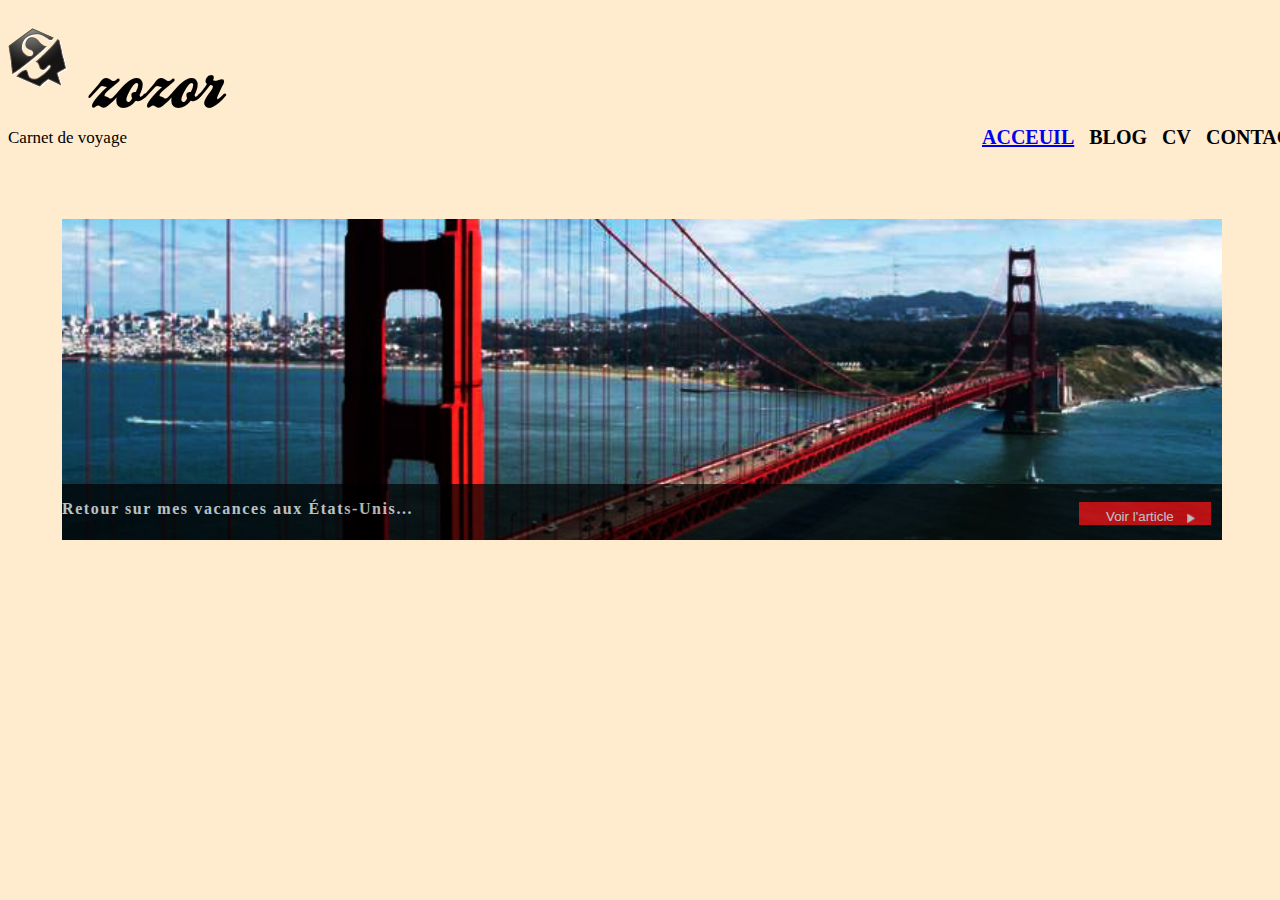
==== index.html @ 439c546a "openclassroom" ====
<!DOCTYPE html>
<html>
    <head>
        <meta charset="utf-8" />
        <link rel="stylesheet" href="./css/style.css" />
        <link rel="stylesheet" href="./css/header.css" />
        <link rel="stylesheet" href="./css/article.css" />
        <link rel="stylesheet" href="./css/aside1.css" />
        <title></title>
    </head>
    <body>
       <header></header>
       <section></section>
       <footer></footer>

       <script src="https://code.jquery.com/jquery-3.5.1.min.js"></script>
       <script src="./js/app.js"></script>
    </body>
</html>
---- css/style.css ----
@font-face {
    font-family: 'ballpark';
    src: url('../polices/ballpark.eot');
    src:url('../polices/ballpark.woff') format('woff'),
        url('../polices/ballpark.ttf') format('truetype'),
        url('../polices/ballpark.svg') format('svg');
    font-weight: normal;
    font-style: normal;
}
body{
    background-color: blanchedalmond;
}
---- css/header.css ----
.repositry-name{
    margin-right: 20px;
    margin-left: 80px;
    font-size: 70px;
    font-family: "ballpark";
    margin-top: -37px;
}
.container{
    display: flex;
    flex-direction: row;
    margin-bottom: 20px;
}
.list-navigation{
    display: flex;
    flex-direction: row;
    font-weight: bold;
    font-size: 20px;
    list-style-type: none;
}
.item{
    display: flex;
    margin-right: 15px;
    margin-bottom: 30px;

}
.repositry-description{
    font-size: 17px;
}
.repositry-image{
    margin-top: 20px;
    
}
.content{
    flex: 1;
}
.navigation{
    flex: 1;
    margin-left: 700px;
    margin-top: 98px;
}
---- css/aside1.css ----
.container-aside1{
    background-image: url("../images/sanfrancisco.jpg");
    background-repeat: repeat-y;
    background-size: cover;
    height: 100%;
    margin-left: 54px;
    margin-right: 50px;
    position: relative;
}
.txt-aside1{
    display: flex;
    align-items: flex-start;
    flex: 1;
    color: #fff;
    font-weight: bold;
    font-size: inherit;
    letter-spacing: 0.1em;
}
.btn-txt-aside1{
    height: 100%;
    width: 100%;
    color: white;
    margin-top: 6px;
   
    margin-right: -8px;
}
.btn-img-aside1{
    height: 10px;
    width: 10px;
    margin-top: 10px;
    margin-right: 9px;
}
.btn-content-aside1{
    width: 134px;
    margin-top: 17px;
    margin-bottom: 14px;
    margin-right: 10px;
    display: flex;
    background-color: red;
    border: 1px solid black;
    margin-top: 17px;
}

section{
    width: 100%;
    height: 321px;
}
.content-aside1{
    display: flex;
    flex-direction: row;
    position: absolute;
    bottom: 0;
    width: 100%;
    background-color: black;
    opacity: 0.7;
}
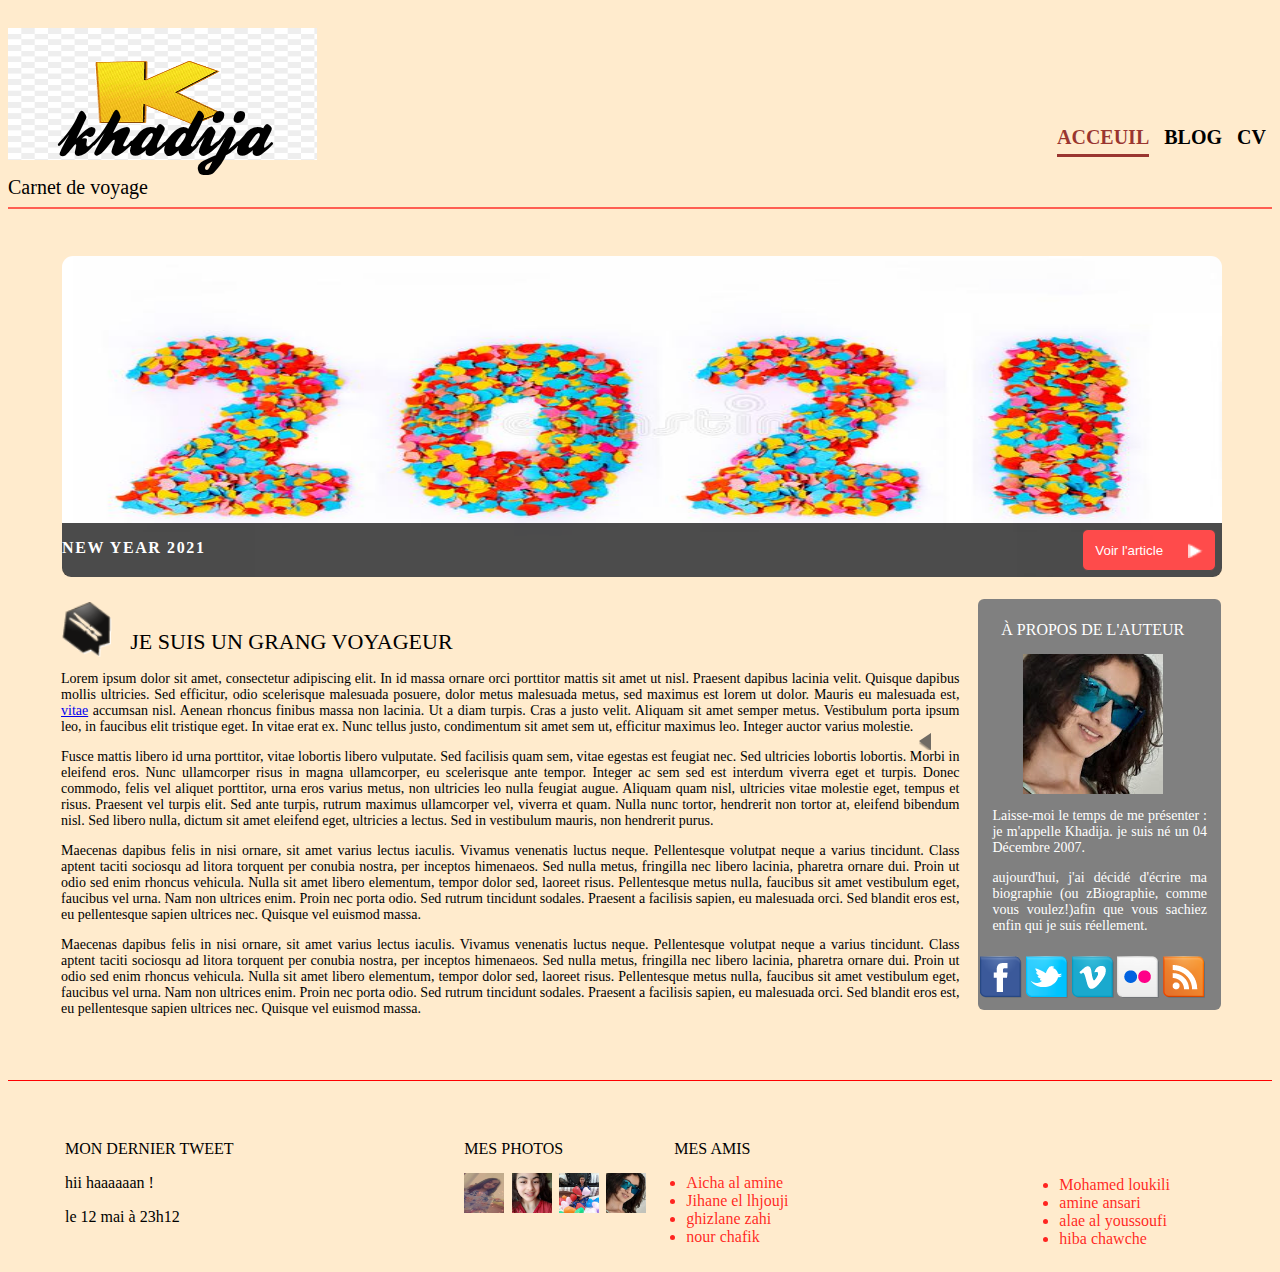
==== commit a57a0d5c: "pas a pas done" ====
--- a/index.html
+++ b/index.html
@@ -1,19 +1,29 @@
 <!DOCTYPE html>
 <html>
-    <head>
-        <meta charset="utf-8" />
-        <link rel="stylesheet" href="./css/style.css" />
-        <link rel="stylesheet" href="./css/header.css" />
-        <link rel="stylesheet" href="./css/article.css" />
-        <link rel="stylesheet" href="./css/aside1.css" />
-        <title></title>
-    </head>
-    <body>
-       <header></header>
-       <section></section>
-       <footer></footer>
 
-       <script src="https://code.jquery.com/jquery-3.5.1.min.js"></script>
-       <script src="./js/app.js"></script>
-    </body>
+<head>
+    <meta charset="utf-8" />
+    <link rel="stylesheet" href="./css/style.css" />
+    <link rel="stylesheet" href="./css/header.css" />
+    <link rel="stylesheet" href="./css/article.css" />
+    <link rel="stylesheet" href="./css/aside1.css" />
+    <link rel="stylesheet" href="./css/aside2.css" />
+    <link rel="stylesheet" href="./css/footer.css" />
+    <title></title>
+</head>
+
+<body>
+    <header></header>
+    <section>
+        <div class="container-aside1"></div>
+        <div class="article-aside2">
+            <article class="container-article"></article>
+            <div class="container-aside2"></div>
+        </div>
+    </section>
+    <footer></footer>
+    <script src="./js/jquery.js"></script>
+    <script src="./js/app.js"></script>
+</body>
+
 </html>--- a/css/style.css
+++ b/css/style.css
@@ -10,3 +10,15 @@
 body{
     background-color: blanchedalmond;
 }
+
+.article-aside2{
+    display: flex;
+    flex-direction: row;
+}
+.container-article{
+    flex:4;
+}
+
+.container-aside2{
+    flex:1;
+}--- a/css/header.css
+++ b/css/header.css
@@ -1,6 +1,6 @@
 .repositry-name{
     margin-right: 20px;
-    margin-left: 80px;
+    margin-left: 50px;
     font-size: 70px;
     font-family: "ballpark";
     margin-top: -37px;
@@ -8,7 +8,12 @@
 .container{
     display: flex;
     flex-direction: row;
-    margin-bottom: 20px;
+    margin-bottom: 47px;
+    border-bottom: 2px solid rgba(255, 0, 0, 0.6);
+}
+.logo-kh{
+    height: 132px;
+width: 309px;
 }
 .list-navigation{
     display: flex;
@@ -24,11 +29,12 @@
 
 }
 .repositry-description{
-    font-size: 17px;
+    font-size: 20px;
 }
 .repositry-image{
     margin-top: 20px;
-    
+    width: 100%;
+    height: 100%;
 }
 .content{
     flex: 1;
@@ -37,4 +43,9 @@
     flex: 1;
     margin-left: 700px;
     margin-top: 98px;
-}+}
+.item.item1{
+    color: #830b0bcf;
+    padding-bottom: 5px;
+    border-bottom: solid 3px;
+}
--- a/css/article.css
+++ b/css/article.css
@@ -0,0 +1,23 @@
+.content-article{
+    display: flex;
+}
+.pr{
+    text-align: justify;
+    margin-right: 19px;
+    font-size: 14px;
+    margin-left: 53px;
+}
+.img2{
+    display: flex;
+    flex-direction: row;
+    margin-left: 54px;
+    margin-top: 25px;
+}
+.div-txt{
+    margin-top: 27px;
+    margin-left: 18px;
+    font-size: 22px;
+}
+.div-img{
+    height: 55px;
+}--- a/css/aside1.css
+++ b/css/aside1.css
@@ -1,11 +1,15 @@
 .container-aside1{
-    background-image: url("../images/sanfrancisco.jpg");
-    background-repeat: repeat-y;
-    background-size: cover;
+    background-image: url("../images/newyear.jpeg");
+    background-repeat: no-repeat;
+    background-size: 100% 100%;
     height: 100%;
     margin-left: 54px;
     margin-right: 50px;
     position: relative;
+    border: 0px solid black;
+    border-radius: 11px;
+    height: 321px;
+    background-position: center;
 }
 .txt-aside1{
     display: flex;
@@ -17,33 +21,34 @@
     letter-spacing: 0.1em;
 }
 .btn-txt-aside1{
+    
+    color: white;
+}
+.img-div{
+    width: 15px;
+    height: 15px;
+}
+.btn-img-aside1{
     height: 100%;
     width: 100%;
-    color: white;
-    margin-top: 6px;
    
-    margin-right: -8px;
-}
-.btn-img-aside1{
-    height: 10px;
-    width: 10px;
-    margin-top: 10px;
-    margin-right: 9px;
 }
 .btn-content-aside1{
     width: 134px;
-    margin-top: 17px;
-    margin-bottom: 14px;
-    margin-right: 10px;
-    display: flex;
     background-color: red;
     border: 1px solid black;
-    margin-top: 17px;
+    display: flex;
+    flex-direction: row;
+    justify-content: space-around;
+    align-items: center;
+    padding: 5px 0;
+    height: 42px;
+    margin: 6px;
+    border-radius: 6px;
 }
 
 section{
     width: 100%;
-    height: 321px;
 }
 .content-aside1{
     display: flex;
@@ -53,6 +58,7 @@
     width: 100%;
     background-color: black;
     opacity: 0.7;
+    border-radius: 0 0 9px 9px;
 }
 
 
--- a/css/aside2.css
+++ b/css/aside2.css
@@ -0,0 +1,49 @@
+.content-aside2{
+    border-radius: 6px;
+    background-color: grey;
+    padding-bottom: 12px;
+    padding-right: 14px;
+}
+.img-zozor{
+    display: flex;
+    justify-content: center;
+    margin-top: 15px;
+}
+.container-aside2{
+    flex: 1;
+    position: relative;
+    margin-right: 51px;
+}
+.img-bulle{
+    right: 290px;
+    top: 156px;
+    position: absolute;
+}
+.txt-title{
+    color: white;
+    display: flex;
+    justify-content:center;
+    font-weight: unset;
+    margin-top: 22px;
+    padding-top: 22px;
+}
+.p{
+    text-align: justify;
+}
+.p1{
+    color: white;
+    margin-right: 0px;
+    margin-left: 14px;
+    font-size: 14px;
+}
+.p2{
+    color: white;
+    margin-right: 0px;
+    margin-left: 14px;
+    font-size: 14px;
+}
+.img-5{
+    display: flex;
+    justify-content: space-around;
+    margin-top: 22px;
+}--- a/css/footer.css
+++ b/css/footer.css
@@ -0,0 +1,44 @@
+.container-footer{
+    display: flex;
+    flex-direction: row;
+    justify-content: space-between;
+    margin-top: 49px;
+    border-top: 1px solid red;
+    padding-top: 59px;
+}
+.titlefooter-2{
+    margin-left: 28px;
+}
+.titlefooter-1{
+    margin-bottom: 15px;
+}
+.lis-2{
+    margin-top: 20px;
+    color: rgba(255, 0, 0, 0.849);
+    margin-right: 102px;
+}
+.listes-1{
+    color: rgba(255, 0, 0, 0.849);
+}
+   
+.content-footer{
+    margin-left: 57px;
+}
+.photos-listes{
+    display: flex;
+    flex-direction: row;
+}
+.imgs{
+    width: 182px;
+    height: 40px;
+    display: flex;
+    justify-content: space-between;
+}
+.kh1{
+    width: 40px;
+    height: 40px;
+}
+.ph-1{
+    width: 40px;
+    height: 40px;
+}